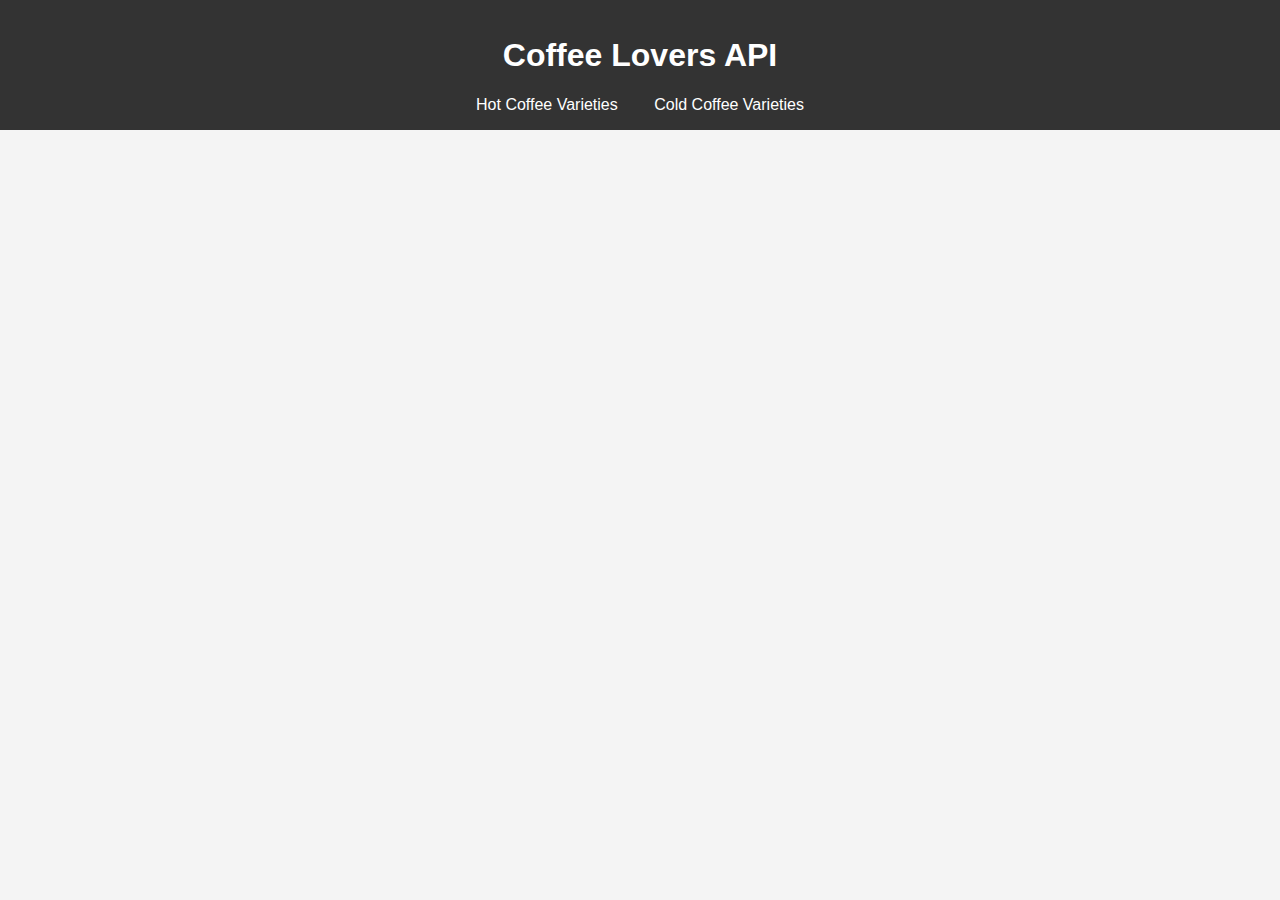
==== index.html @ ab493e0a "First commit" ====
<!DOCTYPE html>
<html lang="en">
<head>
    <meta charset="UTF-8">
    <meta name="viewport" content="width=device-width, initial-scale=1.0">
    <title>Hot Coffee Varieties</title>
    <link rel="stylesheet" href="styles.css">
</head>
<body>
    <header>
        <h1>Coffee Lovers API</h1>
        <nav>
            <a href="index.html">Hot Coffee Varieties</a>
            <a href="cold.html">Cold Coffee Varieties</a>
        </nav>
    </header>
    <main id="content">
        <!-- Content will be loaded here -->
    </main>
    <script src="script.js"></script>
</body>
</html>
---- styles.css ----
/* General styling for body */
body {
    font-family: Arial, sans-serif;
    margin: 0;
    padding: 0;
    background-color: #f4f4f4;
}

/* Header styling */
header {
    background-color: #333;
    color: #fff;
    padding: 1rem;
    text-align: center;
}

nav a {
    color: #fff;
    margin: 0 1rem;
    text-decoration: none;
}

nav a:hover {
    text-decoration: underline;
}

/* Main content styling */
main {
    padding: 1rem;
}

/* List styling */
ul {
    list-style-type: none;
    padding: 0;
}

li {
    background-color: #fff;
    margin-bottom: 0.5rem;
    padding: 1rem;
    border: 1px solid #ddd;
}
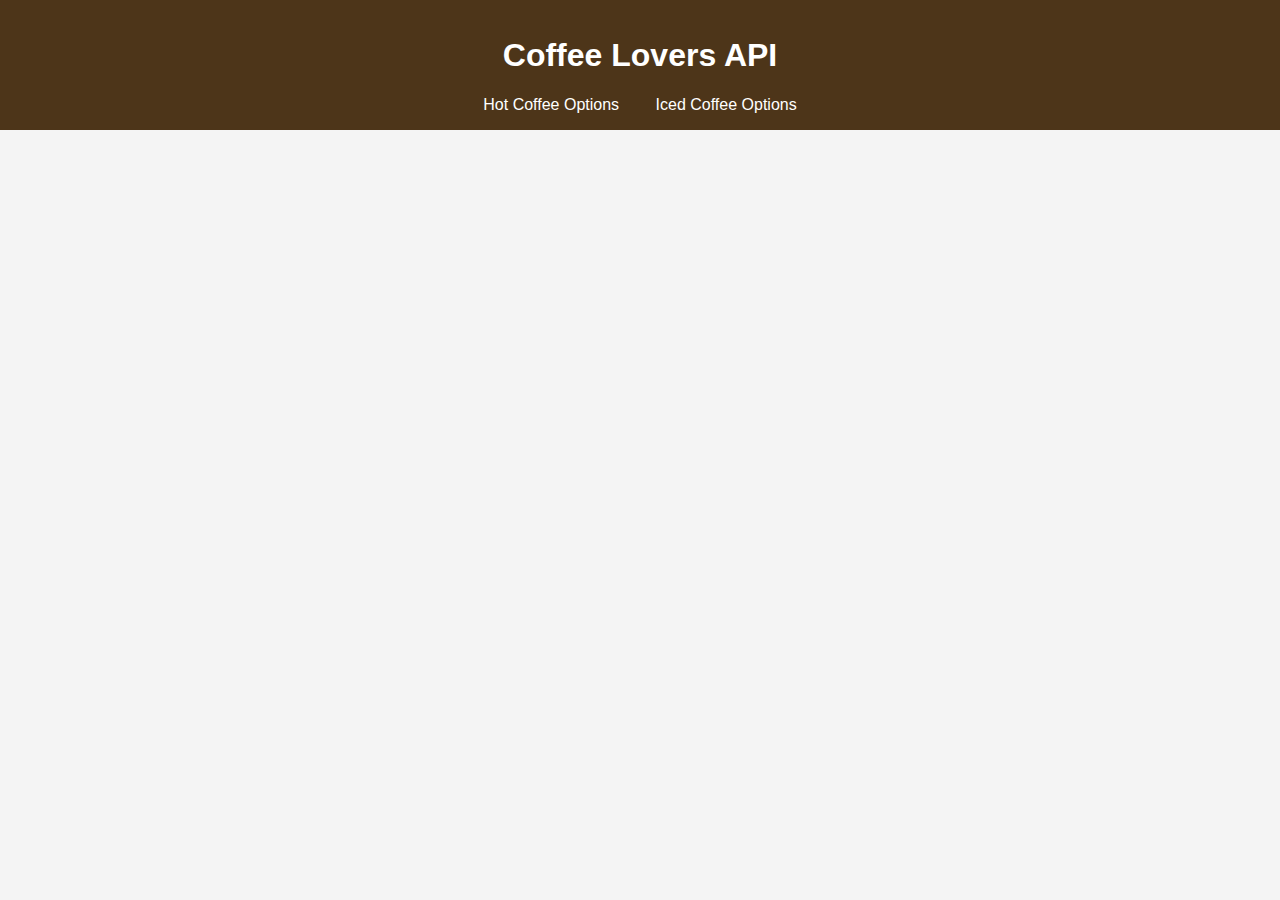
==== commit 3a7b9520: "Second commit" ====
--- a/index.html
+++ b/index.html
@@ -3,15 +3,15 @@
 <head>
     <meta charset="UTF-8">
     <meta name="viewport" content="width=device-width, initial-scale=1.0">
-    <title>Hot Coffee Varieties</title>
+    <title>Hot Coffee Options</title>
     <link rel="stylesheet" href="styles.css">
 </head>
 <body>
     <header>
         <h1>Coffee Lovers API</h1>
         <nav>
-            <a href="index.html">Hot Coffee Varieties</a>
-            <a href="cold.html">Cold Coffee Varieties</a>
+            <a href="index.html">Hot Coffee Options</a>
+            <a href="cold.html">Iced Coffee Options</a>
         </nav>
     </header>
     <main id="content">
--- a/styles.css
+++ b/styles.css
@@ -8,7 +8,7 @@
 
 /* Header styling */
 header {
-    background-color: #333;
+    background-color: #4d3519;
     color: #fff;
     padding: 1rem;
     text-align: center;
